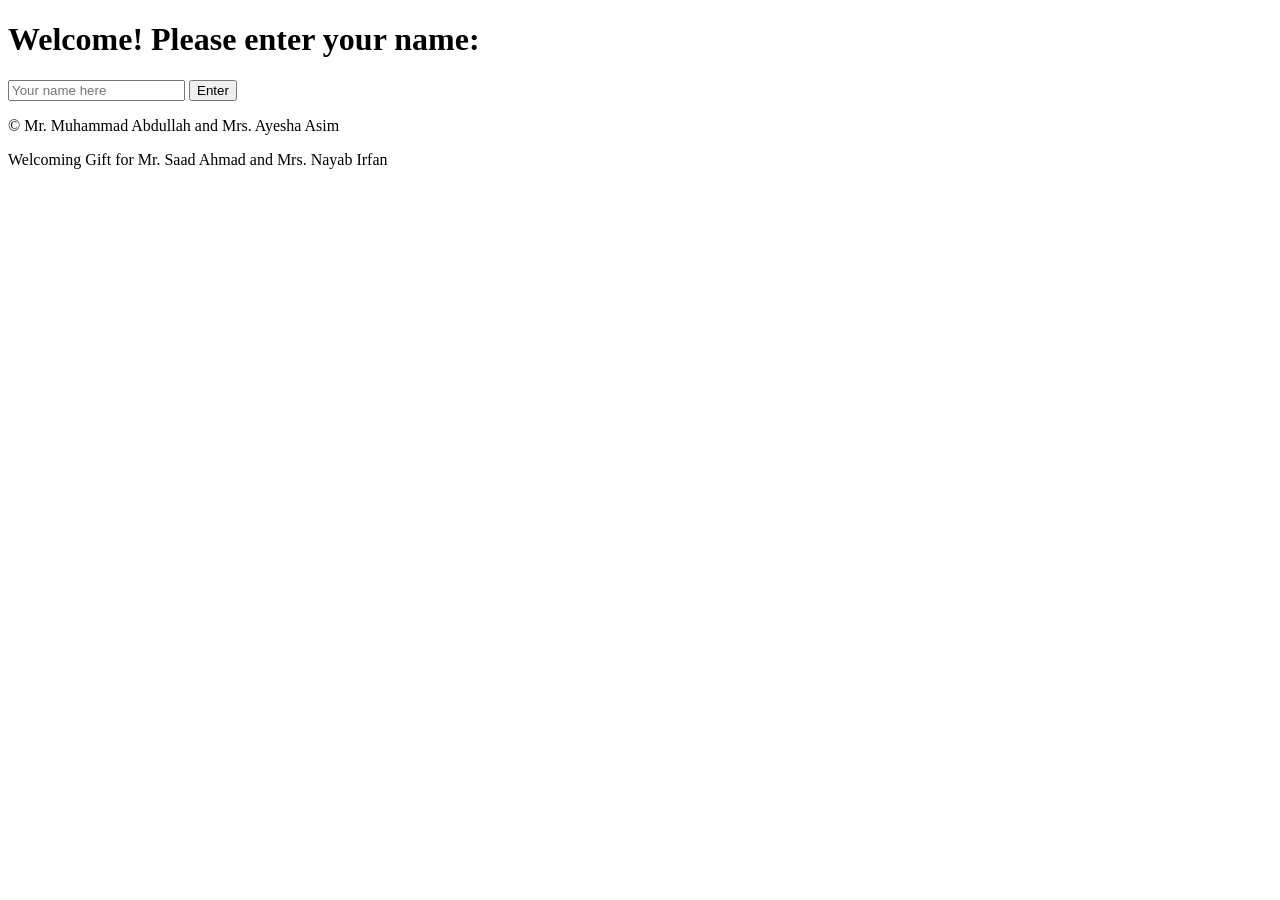
==== frontend/index.html @ 995a3bd7 "Untrack committed EC2 home directory (npm/pip caches, ssh keys, bash history); harden Flask app Remo" ====
<!DOCTYPE html>
<html lang="en">
<head>
    <meta charset="UTF-8">
    <meta name="viewport" content="width=device-width, initial-scale=1.0">
    <title>Welcome App</title>
    <link rel="stylesheet" href="/static/styles.css">
</head>
<body>
    <div class="content">
    <h1>Welcome! Please enter your name:</h1>
    <form action="/submit" method="post">
        <input type="text" name="user_name" placeholder="Your name here" maxlength="60" aria-label="Your name">
        <button type="submit">Enter</button>
    </form>
    </div>
    <footer>
        <p>© Mr. Muhammad Abdullah and Mrs. Ayesha Asim</p>
        <p>Welcoming Gift for Mr. Saad Ahmad and Mrs. Nayab Irfan</p>
    </footer>
</body>
</html>
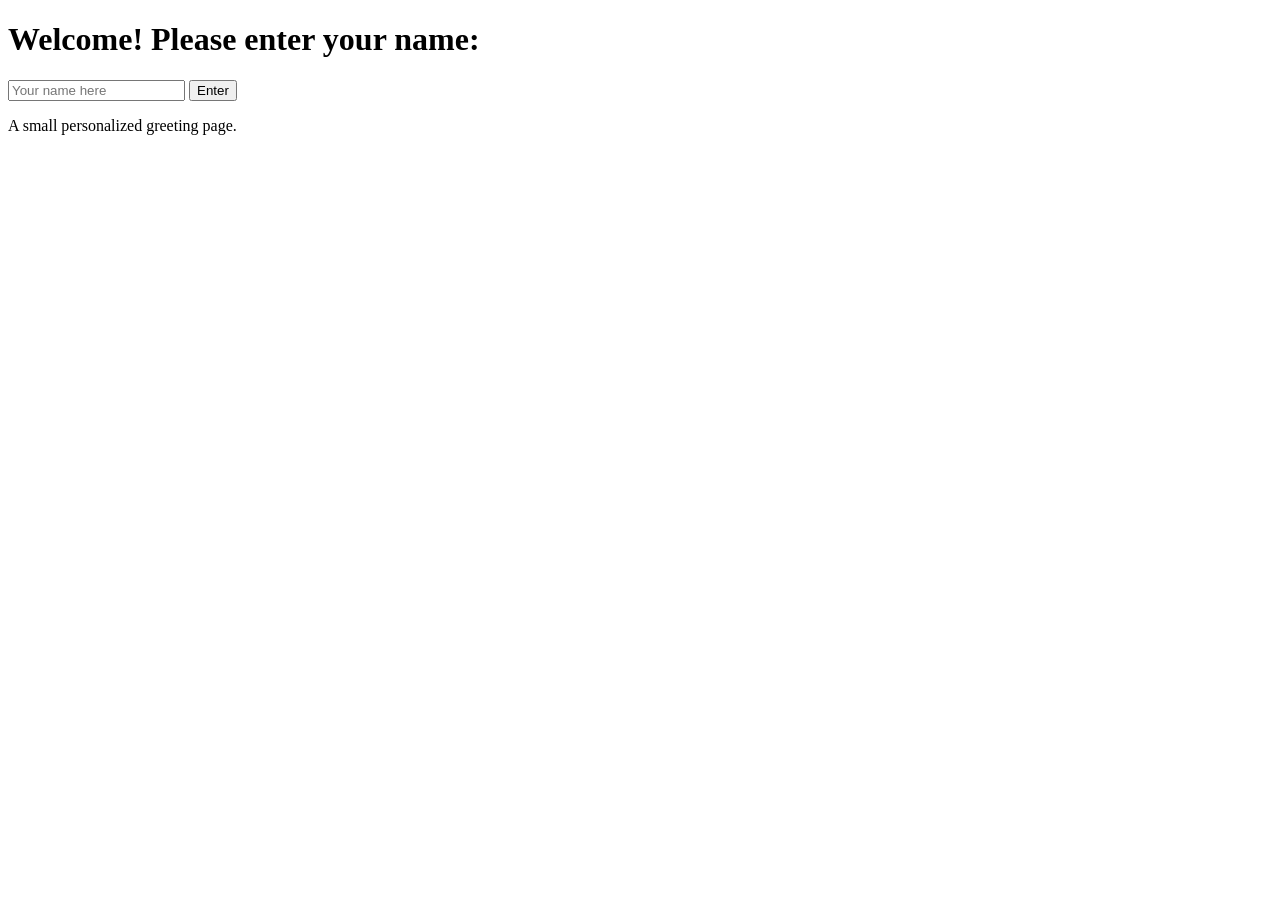
==== commit c5ac665f: "Remove personal names and event details from the greeting page The footer and greeting template name" ====
--- a/frontend/index.html
+++ b/frontend/index.html
@@ -15,8 +15,7 @@
     </form>
     </div>
     <footer>
-        <p>© Mr. Muhammad Abdullah and Mrs. Ayesha Asim</p>
-        <p>Welcoming Gift for Mr. Saad Ahmad and Mrs. Nayab Irfan</p>
+        <p>A small personalized greeting page.</p>
     </footer>
 </body>
 </html>
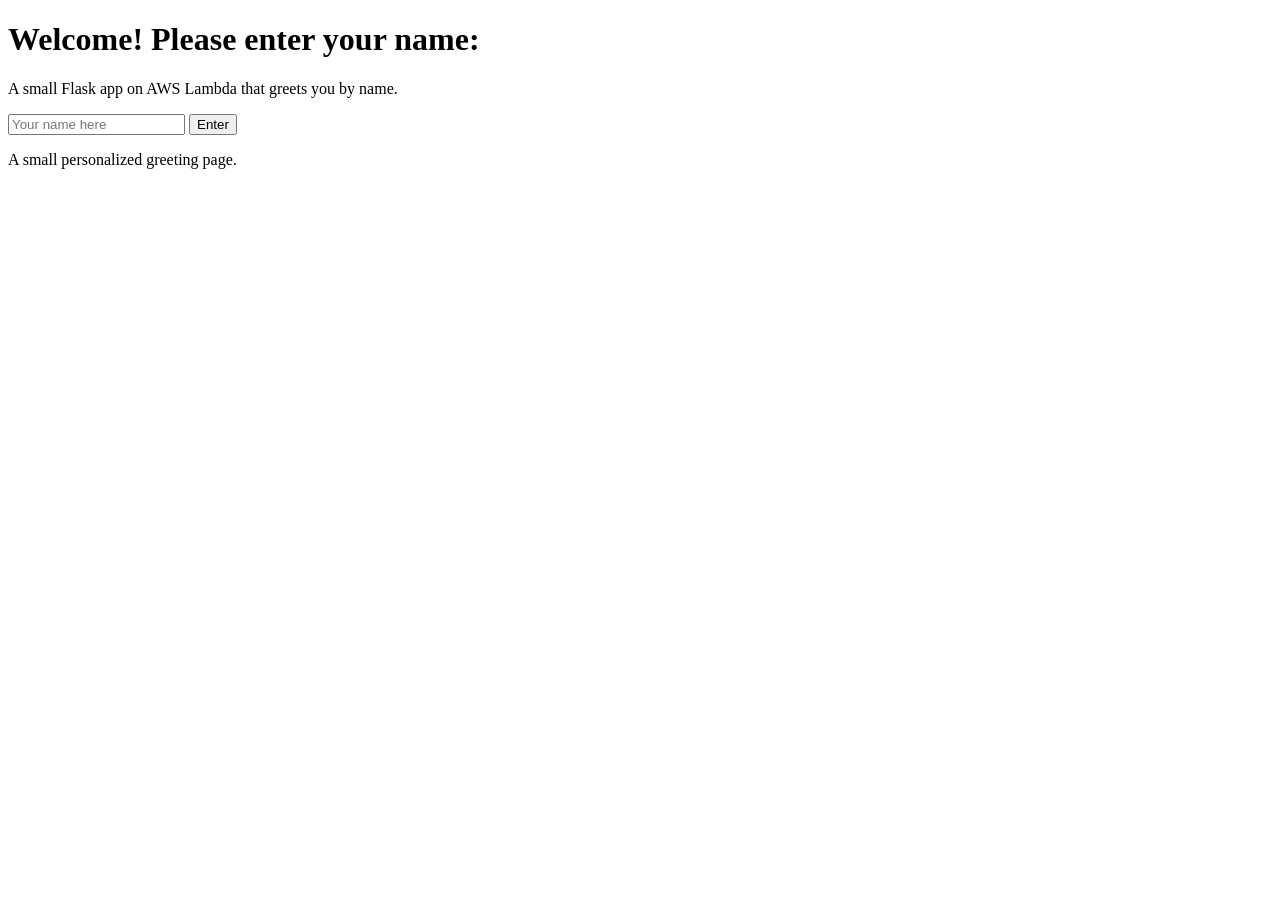
==== commit 28a2f3ee: "Calm single-accent design, no sideways scroll, one-line explainer, clear greeting heading Co-Authore" ====
--- a/frontend/index.html
+++ b/frontend/index.html
@@ -7,13 +7,16 @@
     <link rel="stylesheet" href="/static/styles.css">
 </head>
 <body>
-    <div class="content">
-    <h1>Welcome! Please enter your name:</h1>
-    <form action="/submit" method="post">
-        <input type="text" name="user_name" placeholder="Your name here" maxlength="60" aria-label="Your name">
-        <button type="submit">Enter</button>
-    </form>
-    </div>
+    <main>
+        <div class="content">
+            <h1>Welcome! Please enter your name:</h1>
+            <p class="lede" id="what-this-is">A small Flask app on AWS Lambda that greets you by name.</p>
+            <form action="/submit" method="post">
+                <input type="text" name="user_name" placeholder="Your name here" maxlength="60" aria-label="Your name">
+                <button type="submit">Enter</button>
+            </form>
+        </div>
+    </main>
     <footer>
         <p>A small personalized greeting page.</p>
     </footer>
